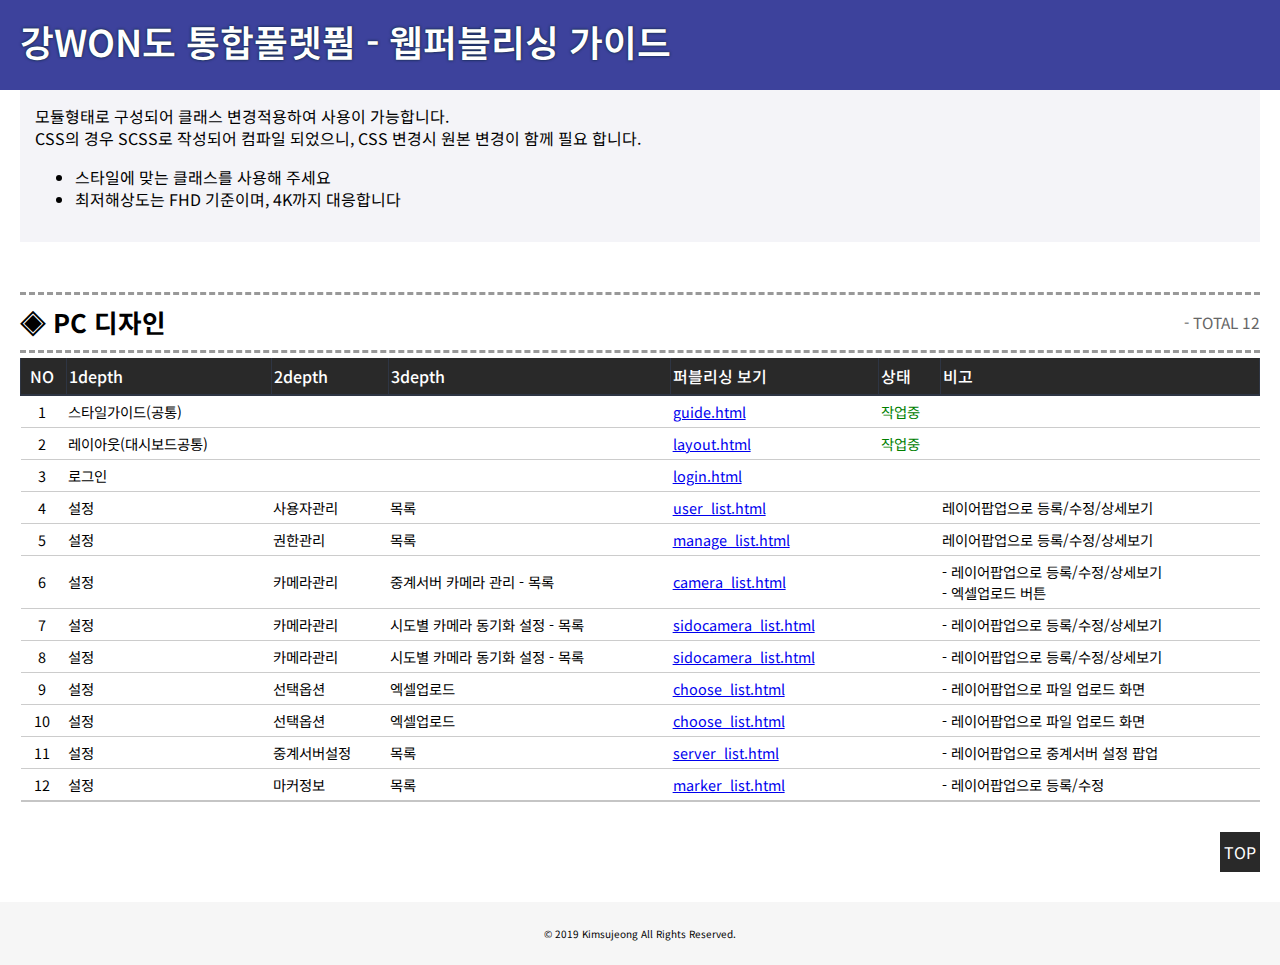
==== index.html @ e0277fc1 "레이아웃구성" ====
<!DOCTYPE html>
<html lang="ko">
<head>
<title>웹퍼블리싱 가이드 - 강WON도 통합풀렛풤</title>
<meta http-equiv="Content-Type" content="text/html" charset="utf-8" />
<meta name="viewport" content="width=device-width,initial-scale=1.0,minimum-scale=1.0,maximum-scale=1.0">
<style type="text/css">
@import url('https://fonts.googleapis.com/css?family=Noto+Sans+KR&display=swap');
html, body, p {margin:0; padding:0}
body, td {font-size:1em; font-family:'Noto Sans KR','맑은 고딕','malgun gothic', dotum, '돋움', Sans-Serif; font-weight:normal; color:#000}
h1,h2,h3,h4,h5,h6,th,td,a {font-weight:normal}
table {border-collapse: collapse; border-spacing:0}
#g_header {padding:23px 20px; height:90px; background:#3d429c; box-sizing:border-box}
#g_header h1 {max-width:1240px; margin:0 auto; font-size:2.3em; font-weight:600; line-height:1em; color:#fff; text-shadow:0 0 0 rgba(0, 32, 44, 1), 0 0 3px rgba(0, 32, 44, 1)}
#g_body {position:relative; max-width:1240px; margin:0 auto; padding:0 20px}
#g_footer {padding:24px 20px; background:#f6f6f6; box-sizing:border-box; text-align: center;}
#g_footer span {display:block; max-width:1240px; margin:0 auto; font-size:10px}
.contents h2 {margin:50px 0 5px; padding:8px 0; border-top:3px dashed #999; border-bottom:3px dashed #999; font-size:1.6em; font-weight:bold}
.note_box {max-width:1240px; margin:0 auto 15px; padding:15px; background:#f4f4f8; line-height:1.4em}
.guide_table {width:100%; margin-bottom:80px; border-bottom:2px solid #c5c5c5}
.guide_table thead th {text-align:left; padding:6px 2px; border-bottom:2px solid #2e3543; border-right:1px solid #2e3543; border-left:1px solid #2e3543; background:#292929; font-weight:500; color:#fff}
.guide_table tbody tr:hover {background:#efefef}
.guide_table tbody td {text-align:left; padding:5px 2px; font-size:.9em; border-bottom:1px solid #ccc}
.guide_table .no {padding-right:5px; text-align:center}
.count_bar {float:right; margin-top:8px; font-size:.6em; font-weight:normal; color:#666}
.btn_area {max-width:1240px; margin:0 auto; padding:0 0 30px; text-align:right; margin-top:-50px}
.btn_top {display:inline-block; box-sizing:border-box; width:40px; height:40px; line-height:40px; text-align:center; background:#292929; color:#fff; text-decoration:none}
@media screen and (max-width:767px) {
	body, td, .guide_table thead th {font-size:.9em}
	#g_header {padding:20px 15px}
	#g_header h1 {font-size:1.6em; line-height:1.3em}
	#g_header {height:auto}
	#g_body {padding:0 5px}
	.contents {margin:0}
	.contents h2 {font-size:1.3em; margin-top:20px; padding:4px 0; border-top:2px dotted #666; border-bottom:2px dotted #666}
	.guide_table {margin-bottom:40px}
	.note_box {padding:10px}
	.btn_area {margin-top:-10px}
	.hidden-phone {display: none !important}
	.t_center {text-align:center !important}
}
</style>
<script type="text/javascript" src="https://code.jquery.com/jquery-1.12.4.js"></script>
<script type="text/javascript">
//<![CDATA[
 $(document).ready(function() {
	var guideTable = $(".guide_table"),
		len = 0,
		idx = 0;

	guideTable.each(function(i){

		len = $(this).find("td.no").length;
		$(this).prev().find(".page_total").text(len);
		$(this).find("td.no").each(function(n){
			$(this).text(n + 1);
		});

	});

	guideTable.find("tbody tr").each(function(){

		var idx = $(this).parents(".guide_table").find("thead th.condition").index(),
			$this = $(this).find("td").eq(idx),
			condition = $this.text();

		switch(condition){

			case "작업중":

				$this.css("color","green");

				break;

			case "완료":

				$this.css("font-weight", "bold");

			default:
				break;
		}

	});

	

	var $pageTotal =($('table.guide_table tbody tr').length)-1;
	var $count_total =(($('table.guide_table tbody tr').find('td:eq("4")').children('a')).length)+1;
	var $pagePercent =(($count_total/$pageTotal)*100).toFixed(2)+'%';
 });
//]]>
</script>
</head>
<body>

<div id="g_header">
	<h1>강WON도 통합풀렛풤 - 웹퍼블리싱 가이드</h1>
</div>

<div id="g_body">
	<div class="contents">

		<!-- PC버전일경우 -->
		<div class="note_box">
			<p>모듈형태로 구성되어 클래스 변경적용하여 사용이 가능합니다.</p>
			<p>CSS의 경우 SCSS로 작성되어 컴파일 되었으니, CSS 변경시 원본 변경이 함께 필요 합니다.</p>
			<ul>
				<li>스타일에 맞는 클래스를 사용해 주세요</li>
				<li>최저해상도는 FHD 기준이며, 4K까지 대응합니다</li>
			</ul>
		</div>
		<h2>◈ PC 디자인 <span class="count_bar">- TOTAL <span class="page_total"></span></h2>
		<table class="guide_table" summary=" 코딩가이드 상세내용" id="guide_table">
			<colgroup>
				<col>
				<col>
				<col>
				<col>
				<col>
				<col>
				<col>
			</colgroup>
			<thead>
			<tr>
				<th scope="col" class="no hidden-phone">NO</th>
				<th scope="col">1depth</th>
				<th scope="col">2depth</th>
				<th scope="col">3depth</th>
				<th scope="col" class="t_center">퍼블리싱 보기</th>
				<th scope="col" class="hidden-phone condition">상태</th>
				<th scope="col" class="hidden-phone">비고</th>
			</tr>
			</thead>
			<tbody>
				<tr>
					<td class="no hidden-phone"><!-- 번호 --></td>
					<td>스타일가이드(공통)</td>
					<td></td>
					<td></td>
					<td class="filelink"><a href="/guide.html" title="새창열림" target="_blank">guide.html</a></td>
					<td class="hidden-phone">작업중</td>
					<td class="hidden-phone"></td>
				</tr>
				<tr>
					<td class="no hidden-phone"><!-- 번호 --></td>
					<td>레이아웃(대시보드공통)</td>
					<td></td>
					<td></td>
					<td class="filelink"><a href="/layout.html" title="새창열림" target="_blank">layout.html</a></td>
					<td class="hidden-phone">작업중</td>
					<td class="hidden-phone"></td>
				</tr>
				<tr>
					<td class="no hidden-phone"><!-- 번호 --></td>
					<td>로그인</td>
					<td></td>
					<td></td>
					<td class="filelink"><a href="/login.html" title="새창열림" target="_blank">login.html</a></td>
					<td class="hidden-phone"></td>
					<td class="hidden-phone"></td>
				</tr>
				<tr>
					<td class="no hidden-phone"><!-- 번호 --></td>
					<td>설정</td>
					<td>사용자관리</td>
					<td>목록</td>
					<td class="filelink"><a href="/user_list.html" title="새창열림" target="_blank">user_list.html</a></td>
					<td class="hidden-phone"></td>
					<td class="hidden-phone">레이어팝업으로 등록/수정/상세보기</td>
				</tr>		
				<tr>
					<td class="no hidden-phone"><!-- 번호 --></td>
					<td>설정</td>
					<td>권한관리</td>
					<td>목록</td>
					<td class="filelink"><a href="/manage_list.html" title="새창열림" target="_blank">manage_list.html</a></td>
					<td class="hidden-phone"></td>
					<td class="hidden-phone">레이어팝업으로 등록/수정/상세보기</td>
				</tr>		
				<tr>
					<td class="no hidden-phone"><!-- 번호 --></td>
					<td>설정</td>
					<td>카메라관리</td>
					<td>중계서버 카메라 관리 - 목록</td>
					<td class="filelink"><a href="/camera_list.html" title="새창열림" target="_blank">camera_list.html</a></td>
					<td class="hidden-phone"></td>
					<td class="hidden-phone">- 레이어팝업으로 등록/수정/상세보기<br>- 엑셀업로드 버튼</td>
				</tr>		
				<tr>
					<td class="no hidden-phone"><!-- 번호 --></td>
					<td>설정</td>
					<td>카메라관리</td>
					<td>시도별 카메라 동기화 설정 - 목록</td>
					<td class="filelink"><a href="/sidocamera_list.html" title="새창열림" target="_blank">sidocamera_list.html</a></td>
					<td class="hidden-phone"></td>
					<td class="hidden-phone">- 레이어팝업으로 등록/수정/상세보기</td>
				</tr>		
				<tr>
					<td class="no hidden-phone"><!-- 번호 --></td>
					<td>설정</td>
					<td>카메라관리</td>
					<td>시도별 카메라 동기화 설정 - 목록</td>
					<td class="filelink"><a href="/sidocamera_list.html" title="새창열림" target="_blank">sidocamera_list.html</a></td>
					<td class="hidden-phone"></td>
					<td class="hidden-phone">- 레이어팝업으로 등록/수정/상세보기</td>
				</tr>		
				<tr>
					<td class="no hidden-phone"><!-- 번호 --></td>
					<td>설정</td>
					<td>선택옵션</td>
					<td>엑셀업로드</td>
					<td class="filelink"><a href="/choose_list.html" title="새창열림" target="_blank">choose_list.html</a></td>
					<td class="hidden-phone"></td>
					<td class="hidden-phone">- 레이어팝업으로 파일 업로드 화면</td>
				</tr>		
				<tr>
					<td class="no hidden-phone"><!-- 번호 --></td>
					<td>설정</td>
					<td>선택옵션</td>
					<td>엑셀업로드</td>
					<td class="filelink"><a href="/choose_list.html" title="새창열림" target="_blank">choose_list.html</a></td>
					<td class="hidden-phone"></td>
					<td class="hidden-phone">- 레이어팝업으로 파일 업로드 화면</td>
				</tr>		
				<tr>
					<td class="no hidden-phone"><!-- 번호 --></td>
					<td>설정</td>
					<td>중계서버설정</td>
					<td>목록</td>
					<td class="filelink"><a href="/server_list.html" title="새창열림" target="_blank">server_list.html</a></td>
					<td class="hidden-phone"></td>
					<td class="hidden-phone">- 레이어팝업으로 중계서버 설정 팝업</td>
				</tr>		
				<tr>
					<td class="no hidden-phone"><!-- 번호 --></td>
					<td>설정</td>
					<td>마커정보</td>
					<td>목록</td>
					<td class="filelink"><a href="/marker_list.html" title="새창열림" target="_blank">marker_list.html</a></td>
					<td class="hidden-phone"></td>
					<td class="hidden-phone">- 레이어팝업으로 등록/수정</td>
				</tr>
			</tbody>
		</table>
		<!-- /PC버전일경우 -->

	</div>
	<div class="btn_area">
		<a href="#top" class="btn_top" title="상단으로 이동">TOP</a>
	</div>
</div>
<div id="g_footer">
	<span>&copy; 2019 Kimsujeong All Rights Reserved.</span>
</div>
</body>
</html>
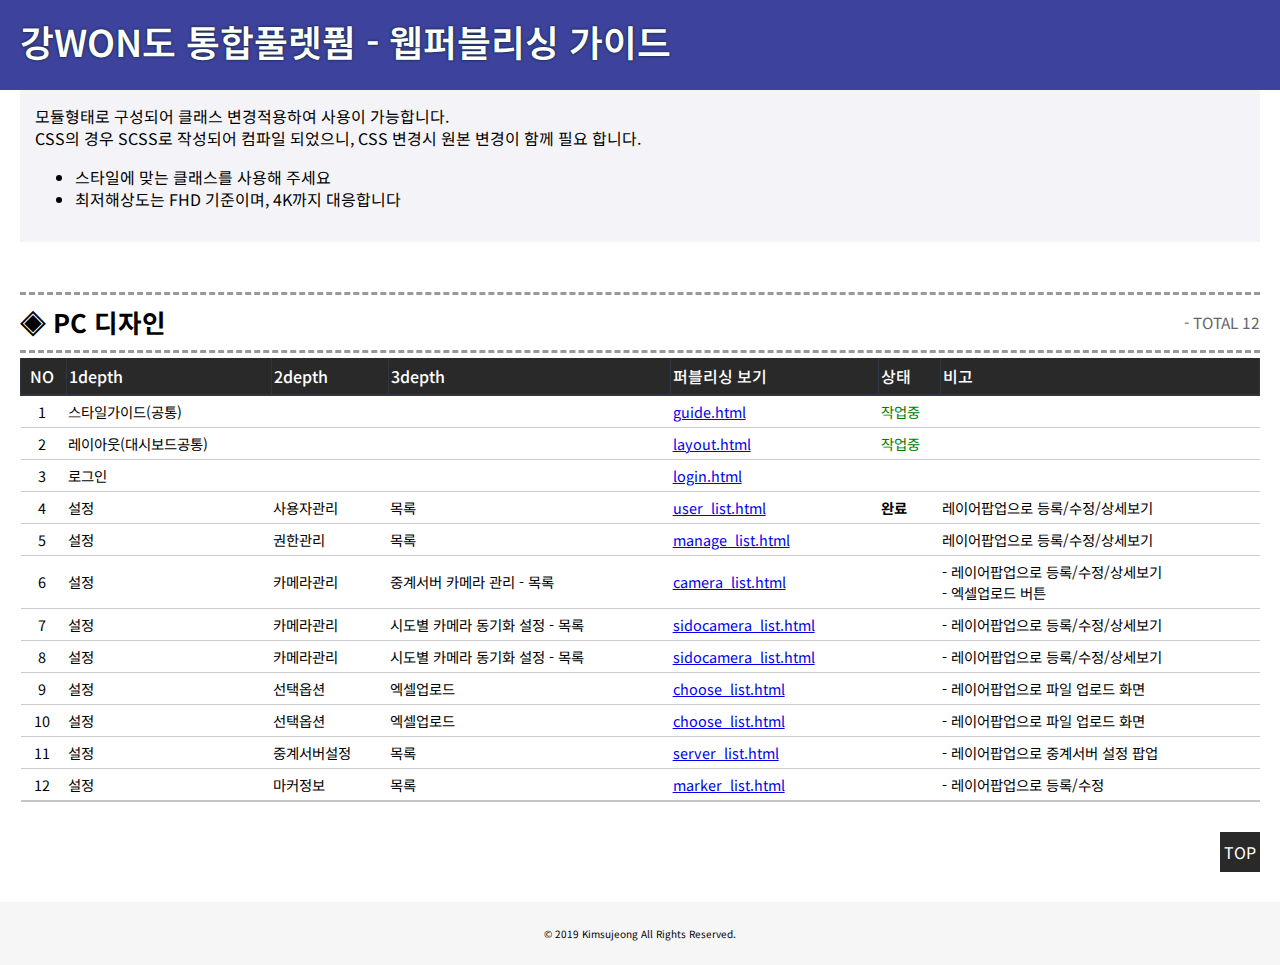
==== commit a7dadc1d: "레이아웃 가이드 작업중" ====
--- a/index.html
+++ b/index.html
@@ -165,7 +165,7 @@
 					<td>사용자관리</td>
 					<td>목록</td>
 					<td class="filelink"><a href="/user_list.html" title="새창열림" target="_blank">user_list.html</a></td>
-					<td class="hidden-phone"></td>
+					<td class="hidden-phone">완료</td>
 					<td class="hidden-phone">레이어팝업으로 등록/수정/상세보기</td>
 				</tr>		
 				<tr>
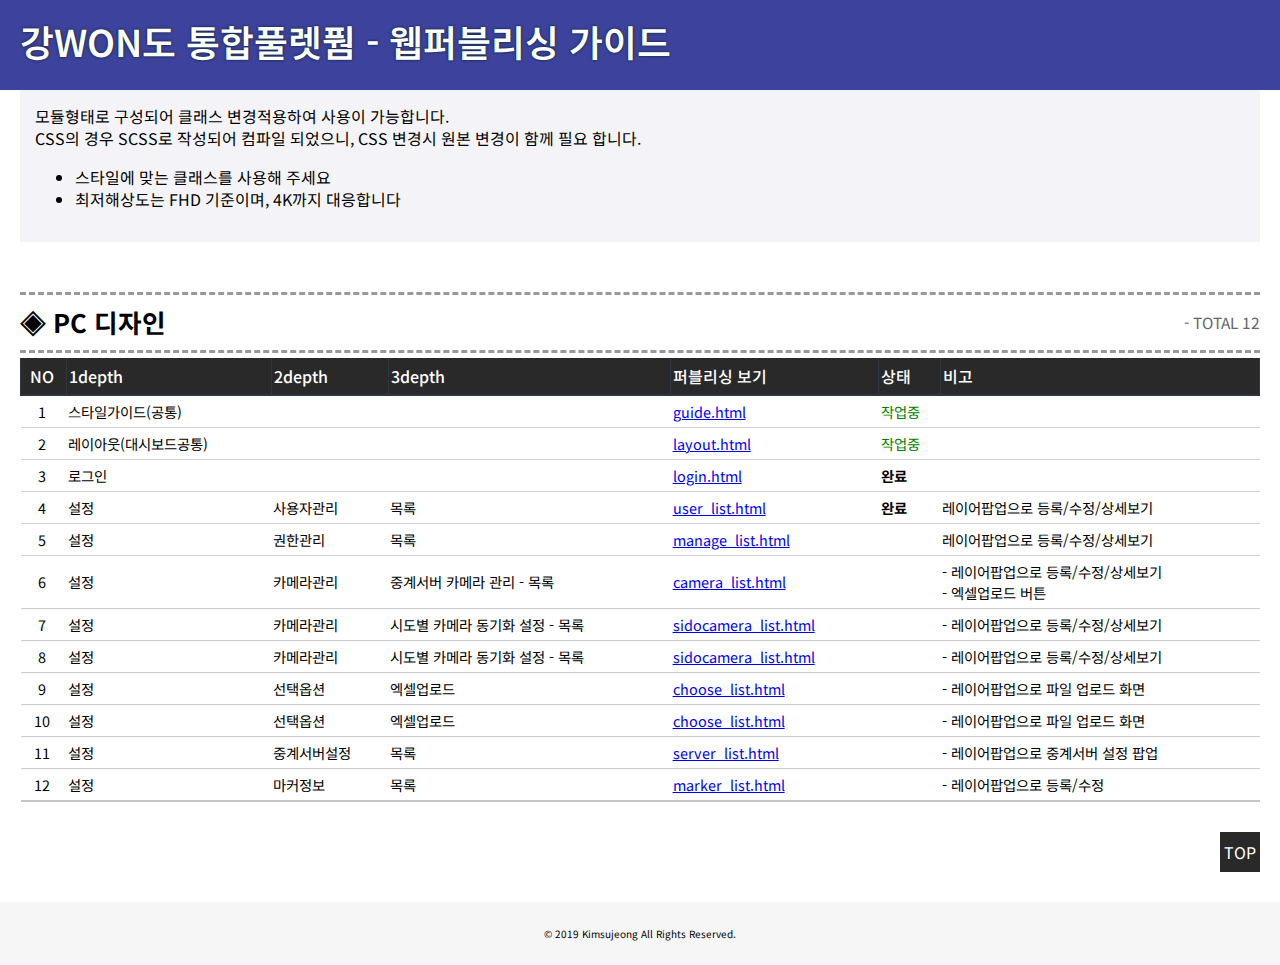
==== commit 2f3011e2: "주현씨 css로 변경" ====
--- a/index.html
+++ b/index.html
@@ -156,7 +156,7 @@
 					<td></td>
 					<td></td>
 					<td class="filelink"><a href="/login.html" title="새창열림" target="_blank">login.html</a></td>
-					<td class="hidden-phone"></td>
+					<td class="hidden-phone">완료</td>
 					<td class="hidden-phone"></td>
 				</tr>
 				<tr>
